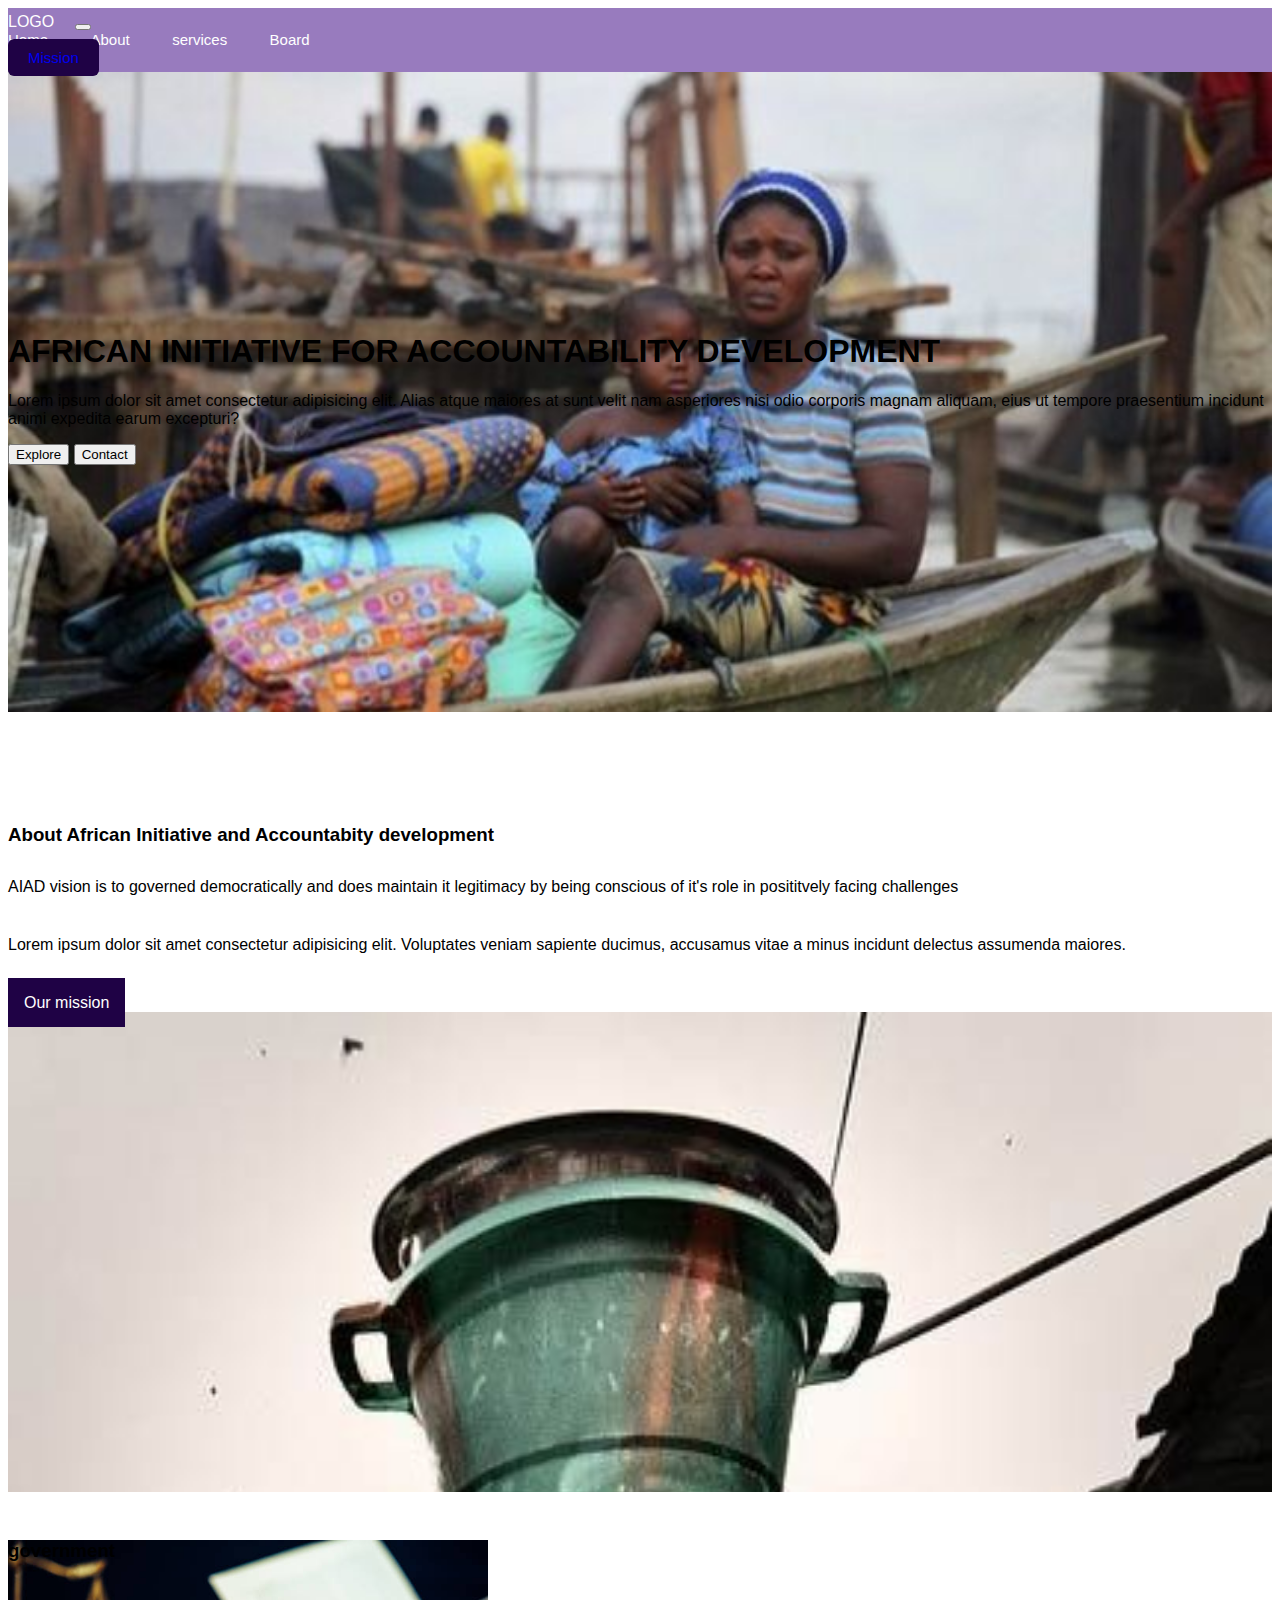
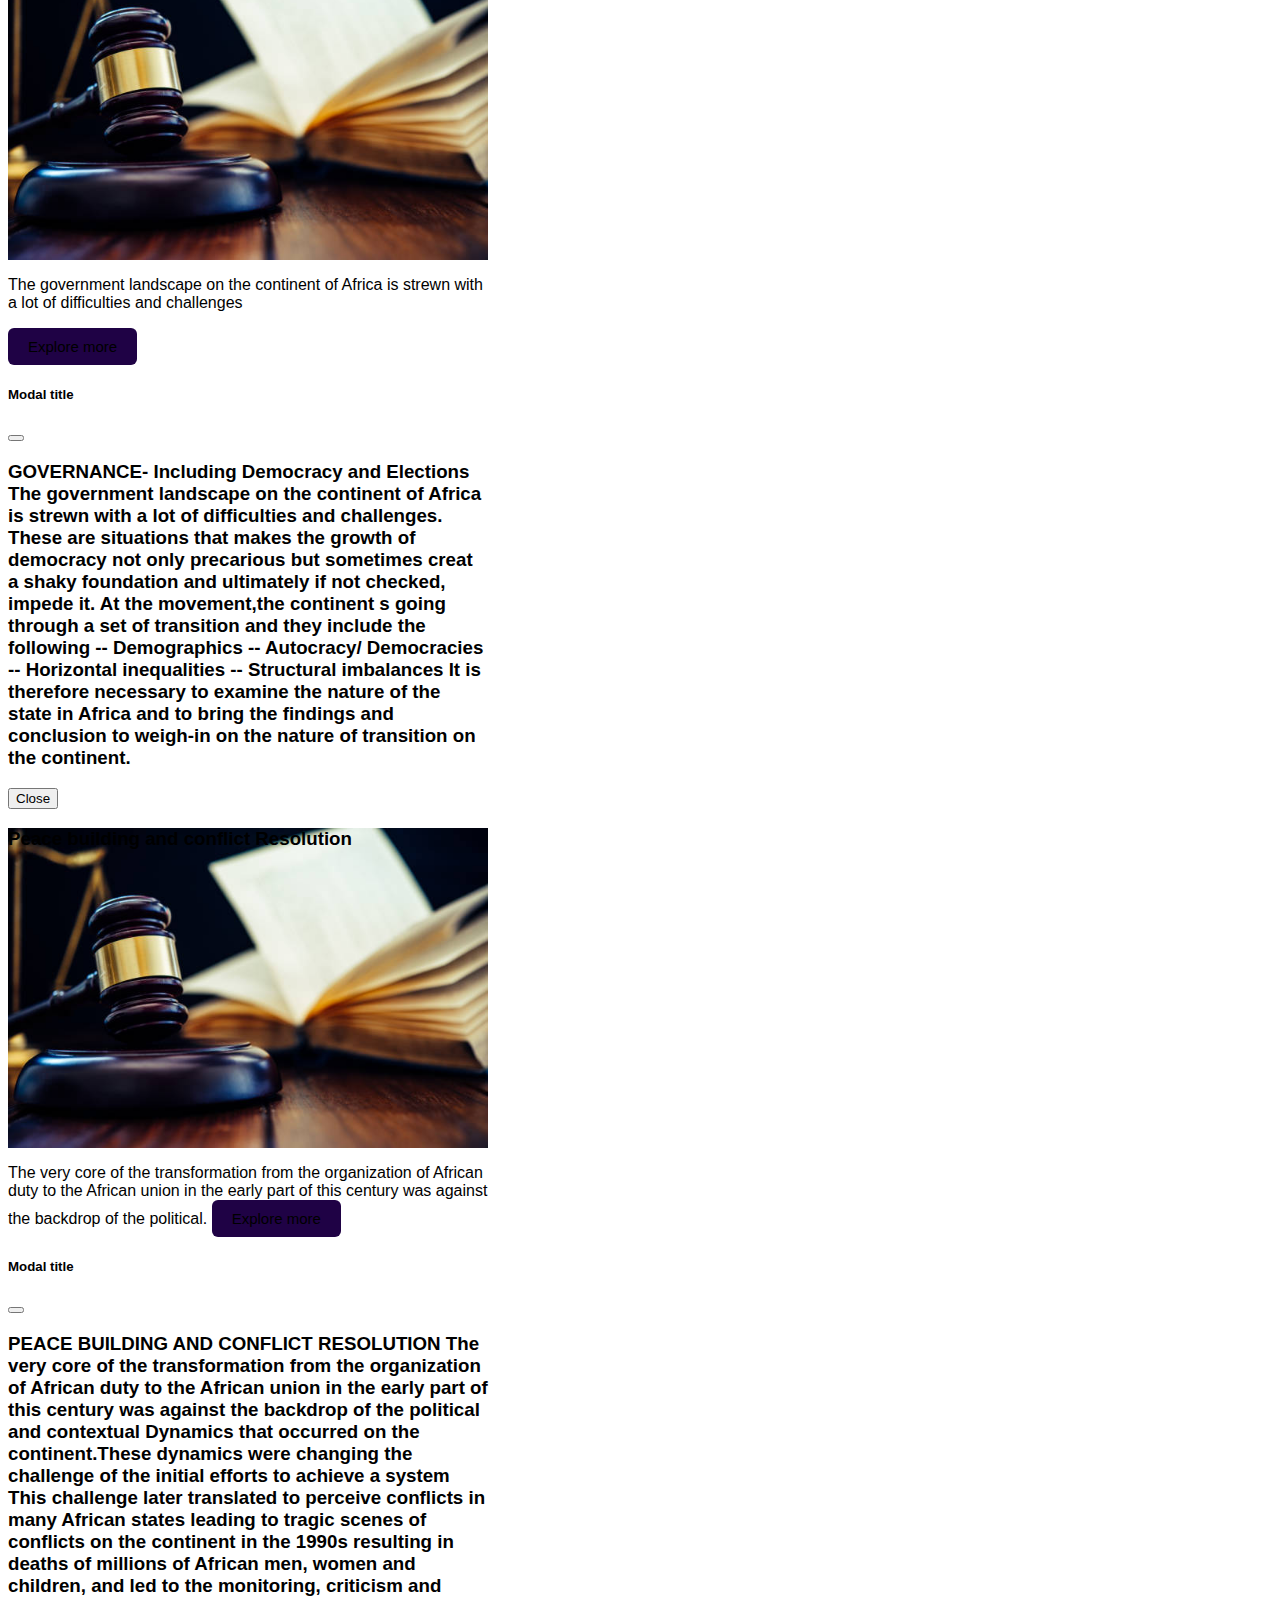
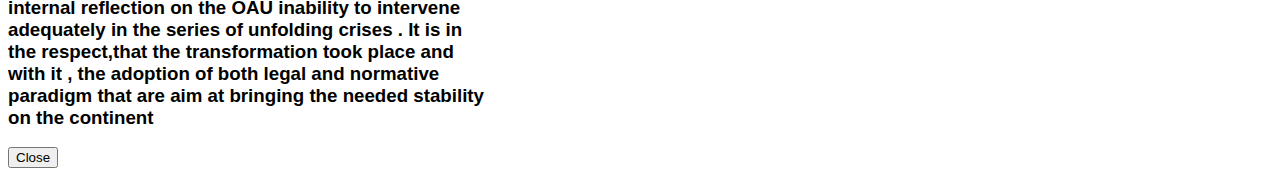
==== index.html @ b0f4e65c "first commit" ====
<!DOCTYPE html>
<html lang="en">
<head>
    <meta charset="UTF-8">
    <meta http-equiv="X-UA-Compatible" content="IE=edge">
    <meta name="viewport" content="width=device-width, initial-scale=1.0">
    <title>Document</title>
    <link href="https://cdn.jsdelivr.net/npm/bootstrap@5.1.3/dist/css/bootstrap.min.css" rel="stylesheet"
     integrity="sha384-1BmE4kWBq78iYhFldvKuhfTAU6auU8tT94WrHftjDbrCEXSU1oBoqyl2QvZ6jIW3" 
     crossorigin="anonymous">
     <link rel="stylesheet" href="style.css">
</head>
<body>
    <nav class="navbar navbar-expand-lg fixed-top ">
        <div class="container">
          <a class="navbar-brand logo" href="#">LOGO</a>
          <button class="navbar-toggler" type="button" data-bs-toggle="collapse" data-bs-target="#nav_icons" aria-controls="navbarNavAltMarkup" aria-expanded="false" aria-label="Toggle navigation">
            <span class="navbar-toggler-icon"></span>
          </button>
          <div class="collapse navbar-collapse" id="nav_icons">
            <div class="navbar-nav ms-auto">
              <a class="nav-link " href="#">Home</a>
              <a class="nav-link" href="#">About</a>
              <a class="nav-link" href="#">services</a>
              <a class="nav-link" href="">Board</a>
            </div>
            <a href="mission.html" class="btn btn-primary shadow-none ms-3">Mission</a>
          </div>
        </div>
      </nav>

      <section class="hero">
        <div class="text-secondary px-4 py-5 text-center">
            <div class="hero_text" >
              <h1 class="display-5 fw-bold text-white">AFRICAN INITIATIVE FOR ACCOUNTABILITY DEVELOPMENT</h1>
              <div class="col-lg-6 mx-auto">
                <p class="fs-5 mb-4 text-white">Lorem ipsum dolor sit amet consectetur adipisicing elit. Alias atque maiores at sunt velit nam asperiores nisi odio corporis magnam aliquam, eius ut tempore praesentium incidunt animi expedita earum excepturi?</p>
                <div class="d-grid gap-2 d-sm-flex justify-content-sm-center">
                  <button type="button" class="btn btn-outline-info btn-lg px-4 me-sm-3 fw-bold">Explore</button>
                  <button type="button" class="btn btn-outline-light btn-lg px-4">Contact</button>
                </div>
              </div>
            </div>
          </div>
      </section>
      <section class="vision">
        <div class="container">
          <div class="row">
            <div class="col-md-7 vision_1">
              <h3>About African Initiative and Accountabity development</h3>
              <p>AIAD vision is to governed democratically and does maintain it legitimacy by being conscious of it's role in posititvely facing challenges </p>
              <p>Lorem ipsum dolor sit amet consectetur adipisicing elit. Voluptates veniam sapiente ducimus,
                 accusamus vitae a minus incidunt delectus assumenda maiores.</p>
                 <a href="mission.html" class="btn_mission  btn-lg">Our mission</a>
              <!-- <button class="btn_mission">Our mission</button> -->
            </div>
            <div class="col-md-5 my-4 vission_img"></div>
          </div>
        </div>
      </section>
      <section class="service">
        <!-- <a href=""> -->
          <div class="container">
            <div class="row">
              <div class="col-md-6">
                <div class="card" style="width: 30rem;">
                <div class="ser_img card-img-top">
                  <h3>government</h3>
                </div>
                <div class="card-body">
                    <p class="card-text">
                      The government landscape on the continent of Africa is strewn with a lot of difficulties and challenges</p>
                        <!-- Button trigger modal -->
                      <button type="button" class="btn btn-primary" data-bs-toggle="modal" data-bs-target="#exampleModal">
                           Explore more
                      </button>

                        <!-- Modal -->
                      <div class="modal fade" id="exampleModal" tabindex="-1" aria-labelledby="exampleModalLabel" aria-hidden="true">
                         <div class="modal-dialog modal-dialog-scrollable">
                           <div class="modal-content">
                             <div class="modal-header">
                              <h5 class="modal-title" id="exampleModalLabel">Modal title</h5>
                              <button type="button" class="btn-close" data-bs-dismiss="modal" aria-label="Close"></button>
                            </div>
                            <div class="modal-body">
                              <h3>
                                GOVERNANCE- Including Democracy and Elections
                                The government landscape on the continent of Africa is strewn with a lot of difficulties and challenges. These are situations that makes the growth of democracy not only precarious but sometimes creat a shaky foundation and ultimately if not checked, impede it. At the movement,the continent s going through a set of transition and they include the following
                                -- Demographics
                                -- Autocracy/ Democracies
                               -- Horizontal inequalities
                               -- Structural imbalances
                                It is therefore necessary to examine the nature of the state in Africa and to bring the findings and conclusion to weigh-in on the nature of transition on the continent.
                              </h3>
                            </div>
                            <div class="modal-footer">
                             <button type="button" class="btn btn-secondary" data-bs-dismiss="modal">Close</button>
                             </div>
                          </div>
                        </div>
                      </div>
                    </p>
                  </div>
              </div>
              </div>

              <div class="col-md-6">
                <div class="card" style="width: 30rem;">
                <div class="ser_img card-img-top">
                  <h3>Peace building and conflict Resolution</h3>
                </div>
                <div class="card-body">
                  <p class="card-text">
                    The very core of the transformation from the organization of African duty to the African union in the early part of this century was against the backdrop of the political.
                         <!-- Button trigger modal -->
                         <button type="button" class="btn btn-primary" data-bs-toggle="modal" data-bs-target="#exampleModal">
                          Explore more
                     </button>

                       <!-- Modal -->
                     <div class="modal fade" id="exampleModal" tabindex="-1" aria-labelledby="exampleModalLabel" aria-hidden="true">
                        <div class="modal-dialog modal-dialog-scrollable">
                          <div class="modal-content">
                            <div class="modal-header">
                             <h5 class="modal-title" id="exampleModalLabel">Modal title</h5>
                             <button type="button" class="btn-close" data-bs-dismiss="modal" aria-label="Close"></button>
                           </div>
                           <div class="modal-body">
                             <h3>
                              PEACE BUILDING AND CONFLICT RESOLUTION
                              The very core of the transformation from the organization of African duty to the African union in the early part of this century was against the backdrop of the political and contextual Dynamics that occurred on the continent.These dynamics were changing the challenge of the initial efforts to achieve a system
                              This challenge later translated to perceive conflicts in many African states leading to tragic scenes of conflicts on the continent in the 1990s resulting in deaths of millions of African men, women and children, and led to the monitoring, criticism and internal reflection on the OAU inability to intervene adequately in the series of unfolding crises .
                              It is in the respect,that the transformation took place and with it , the adoption of both legal and normative paradigm that are aim at bringing the needed stability on the continent
                             </h3>
                           </div>
                           <div class="modal-footer">
                            <button type="button" class="btn btn-secondary" data-bs-dismiss="modal">Close</button>
                            </div>
                         </div>
                       </div>
                     </div>
                  </p>
                </div>
                </div>
              </div>
            </div>
          </div>
      </section>
    <script src="https://cdn.jsdelivr.net/npm/bootstrap@5.1.3/dist/js/bootstrap.bundle.min.js"
     integrity="sha384-ka7Sk0Gln4gmtz2MlQnikT1wXgYsOg+OMhuP+IlRH9sENBO0LRn5q+8nbTov4+1p"
     crossorigin="anonymous"></script>
</body>
</html>
---- style.css ----
* {
    box-sizing: border-box;
    text-decoration: none !important;
    list-style: none;
    font-family: sans-serif;
  }
:root{
    --container-width-ig:80%;
    --container-width-md:90%;
    --container-width-sn:94%;
    --transition: all 400ms ease;
    --font-weight :700;
    --font-weight-medium:600;
    --font-weight-small:500;
    --font-weight-smaller :400;
    --font-weight-smallest:300;
}
body{
    font-family: 'Poppins',sans-serif;
}
/* button style */
.btn-primary{
    /* background: #fd059e; */
    background: #1F0245;
    padding: 10px 20px;
    border-radius: 6px;
    font-weight: var(--font-weight-smaller);
    font-size:15px;
    outline: none;
    border: none;

}
.btn-primary:hover{
    background:#000 ;
}
.btn-danger{
background-color: #f00997ea;
color:#fff;
font-size: 15px;
font-weight: var(--font-weight-small);
margin-top:1rem ;
}
.btn-danger:focus{
    background-color: #c6538c;
    box-shadow:0,4px,19px rgba(0,0,0,0.3) ;
    color:#fff;

}
.btn-danger:hover{
    background:#fff;
    color:#E2239A;
}
/* nav bar style */
.logo{
    padding-right: 16px;
    color:#fff;
}
.navbar{
    padding: 5px 0;
    background:#987bbe;
    /* word-break: break-all; */
}
a.nav-link{
margin-right: 38px;
font-size: 15px;
font-weight: var(--font-weight-small);
color:#fff;
}
a.nav-link:hover{
  color: antiquewhite;
}
.hero{
    background:url('img/mk2.jpg');
    background-size: cover;
    height:40rem;
}
.hero1{
    background:url('img/peace\ building\ 1.jfif');
    background-size: cover;
    height:40rem;
}
.hero_text{
    padding-top: 15rem;
}
.vision_1{
    margin-top:7rem;
}
.vision_1 p{
    margin: 2rem 0 2.5rem;
}
.vission_img{
    background: url('img/ngo1.jpg');
    background-size: cover;
    height: 30rem;
}
/* .vision{
    background-color: #E2239A;
    height: 30rem;
} */
.btn_mission{
    background: #1F0245;
    color:white;
    height: 1rem;
    width:2rem;
    padding:1rem;
    outline: none;
    /* margin-top: 5rem; */
}
.mission_pics{
    background: url('img/mk3.jpg');
    background-size: cover;
    height: 25rem;
}
.service{
    margin-top: 3rem;
}
.ser_img{
    background-image: url('img/governance\ 2.jpg');
    background-size: cover;
    height: 20rem;
}
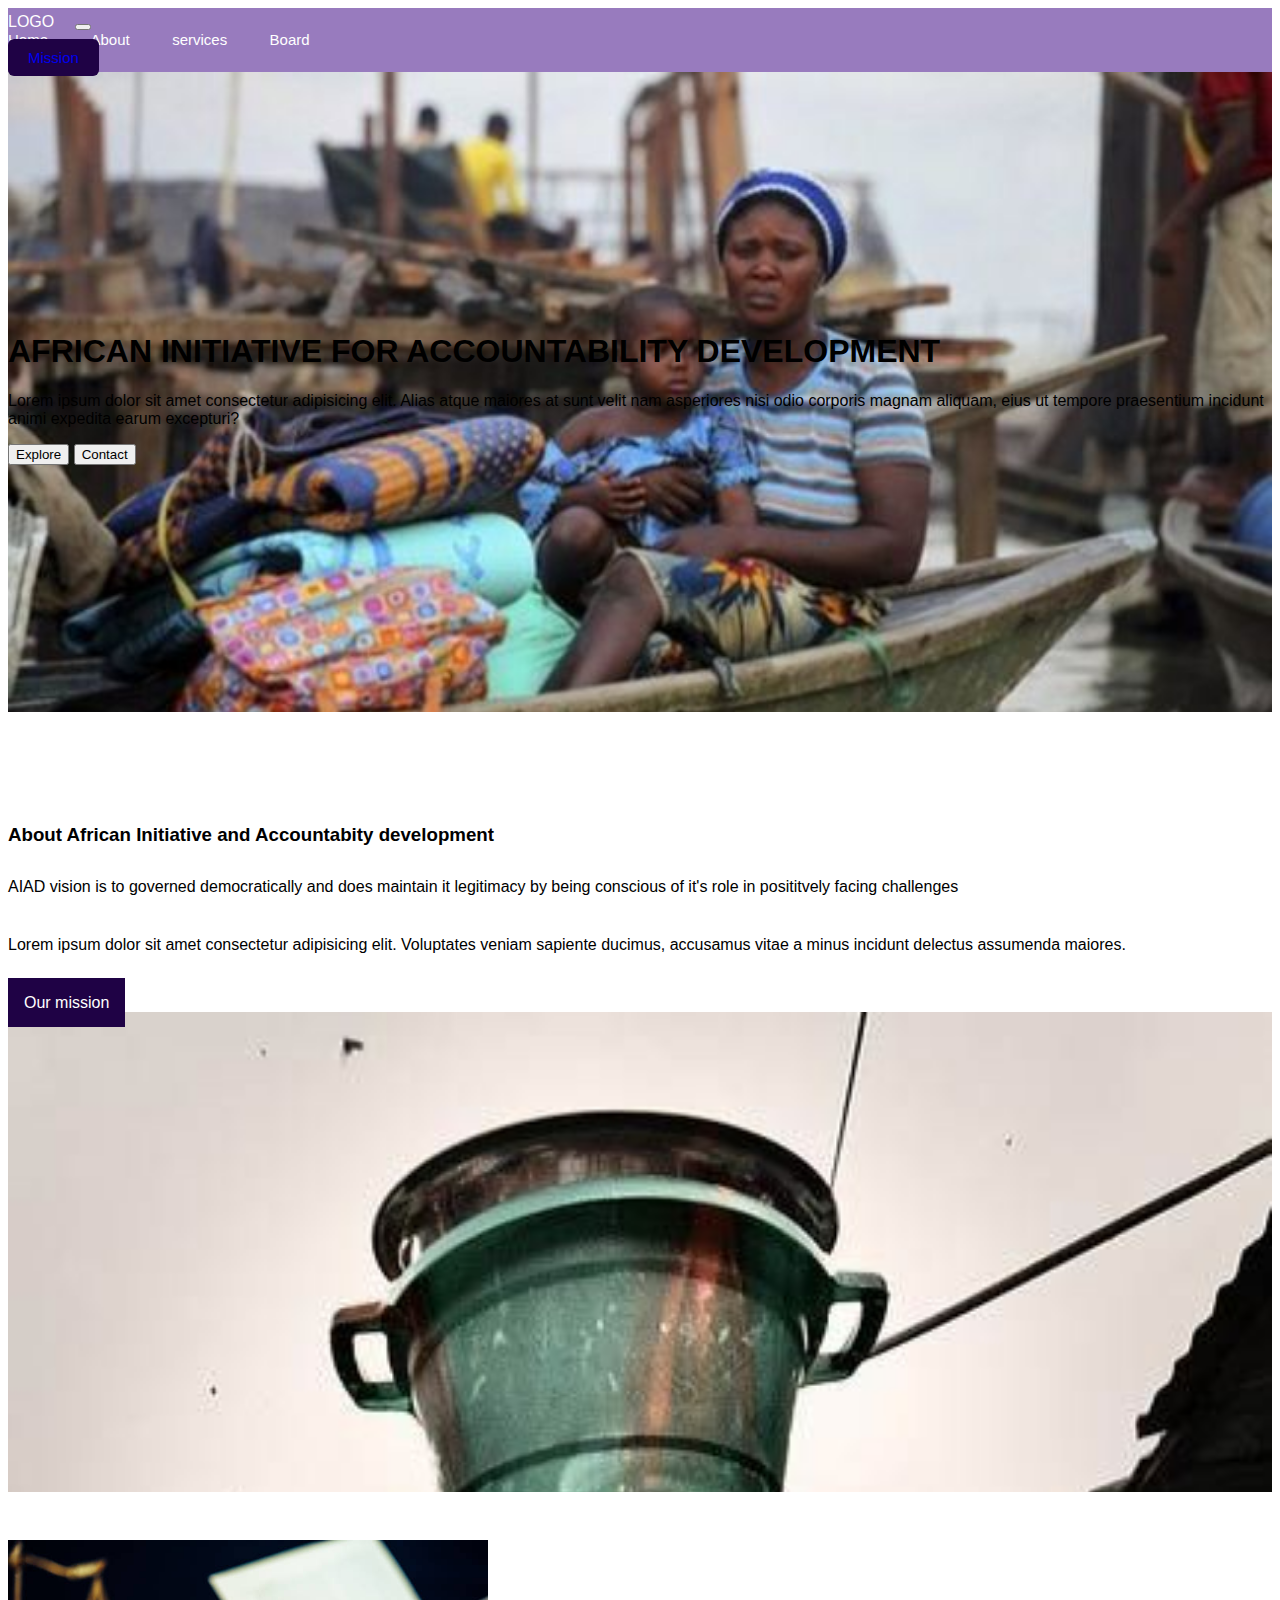
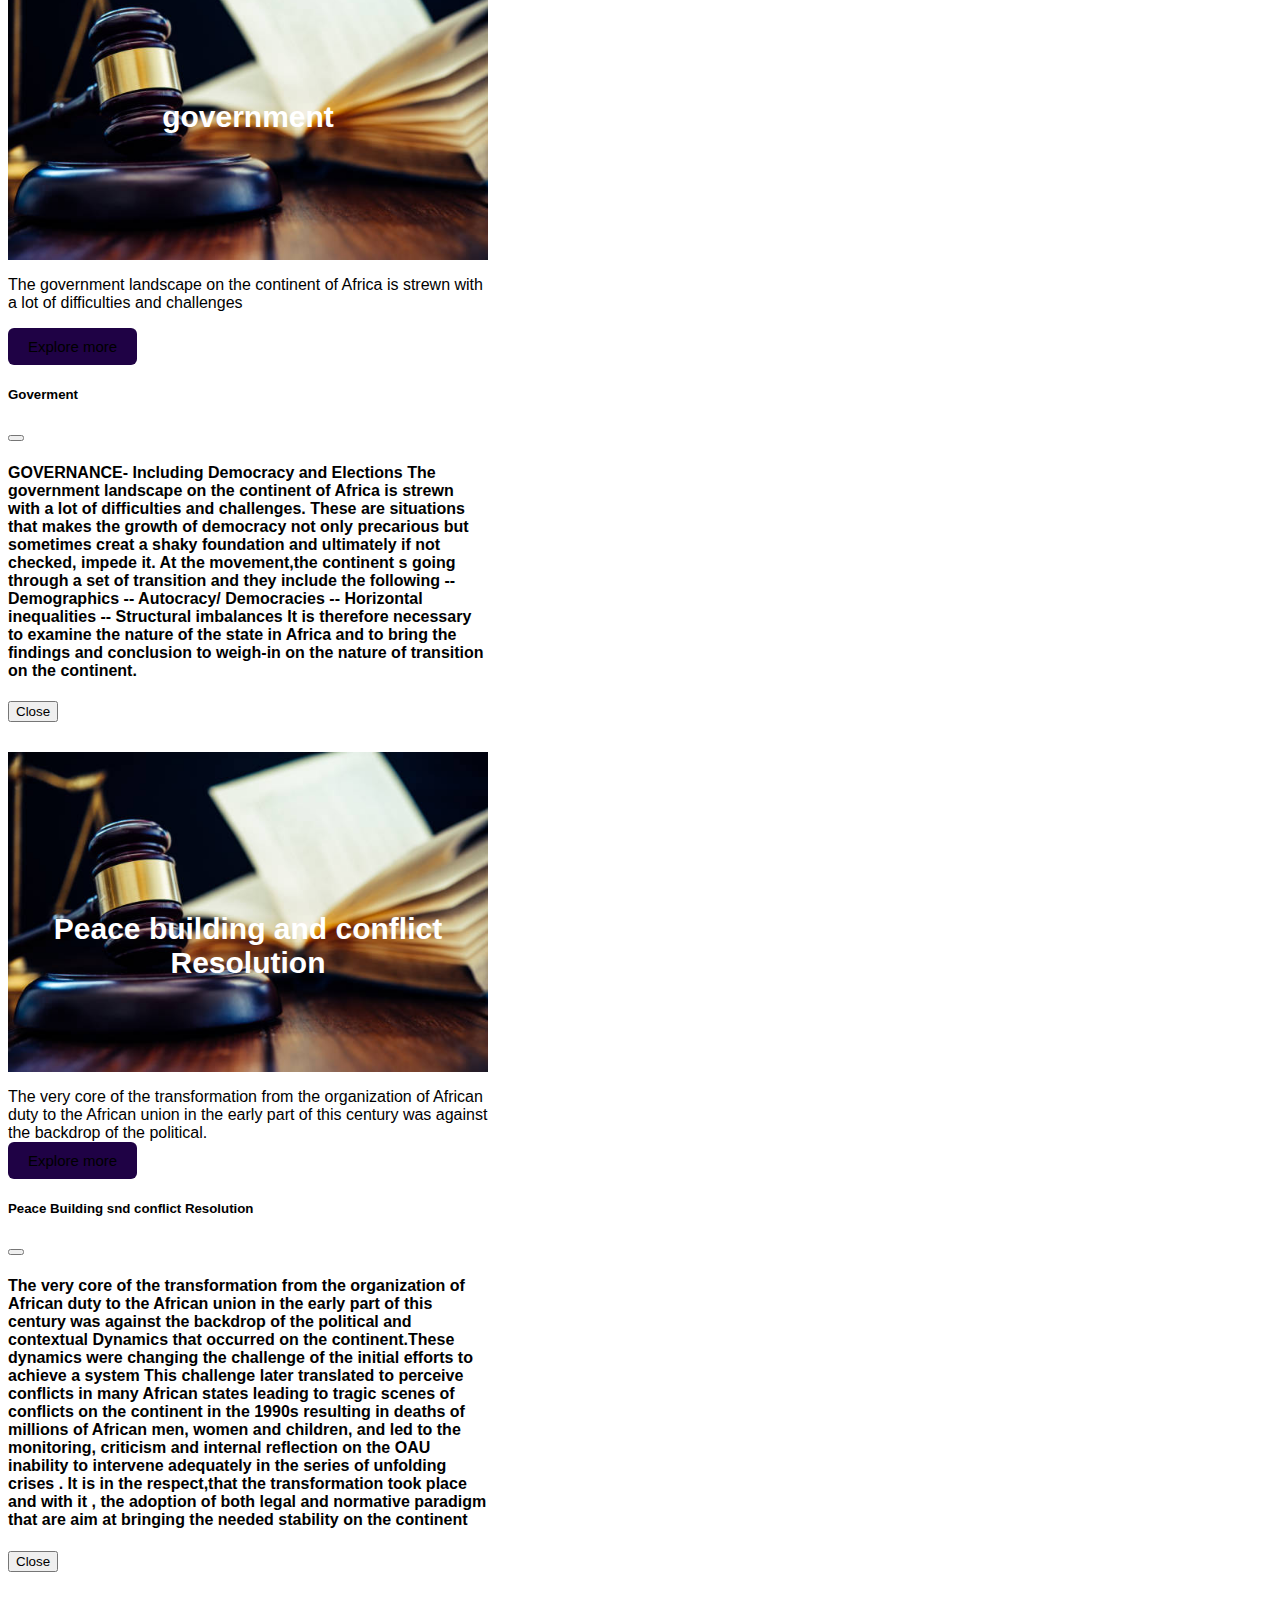
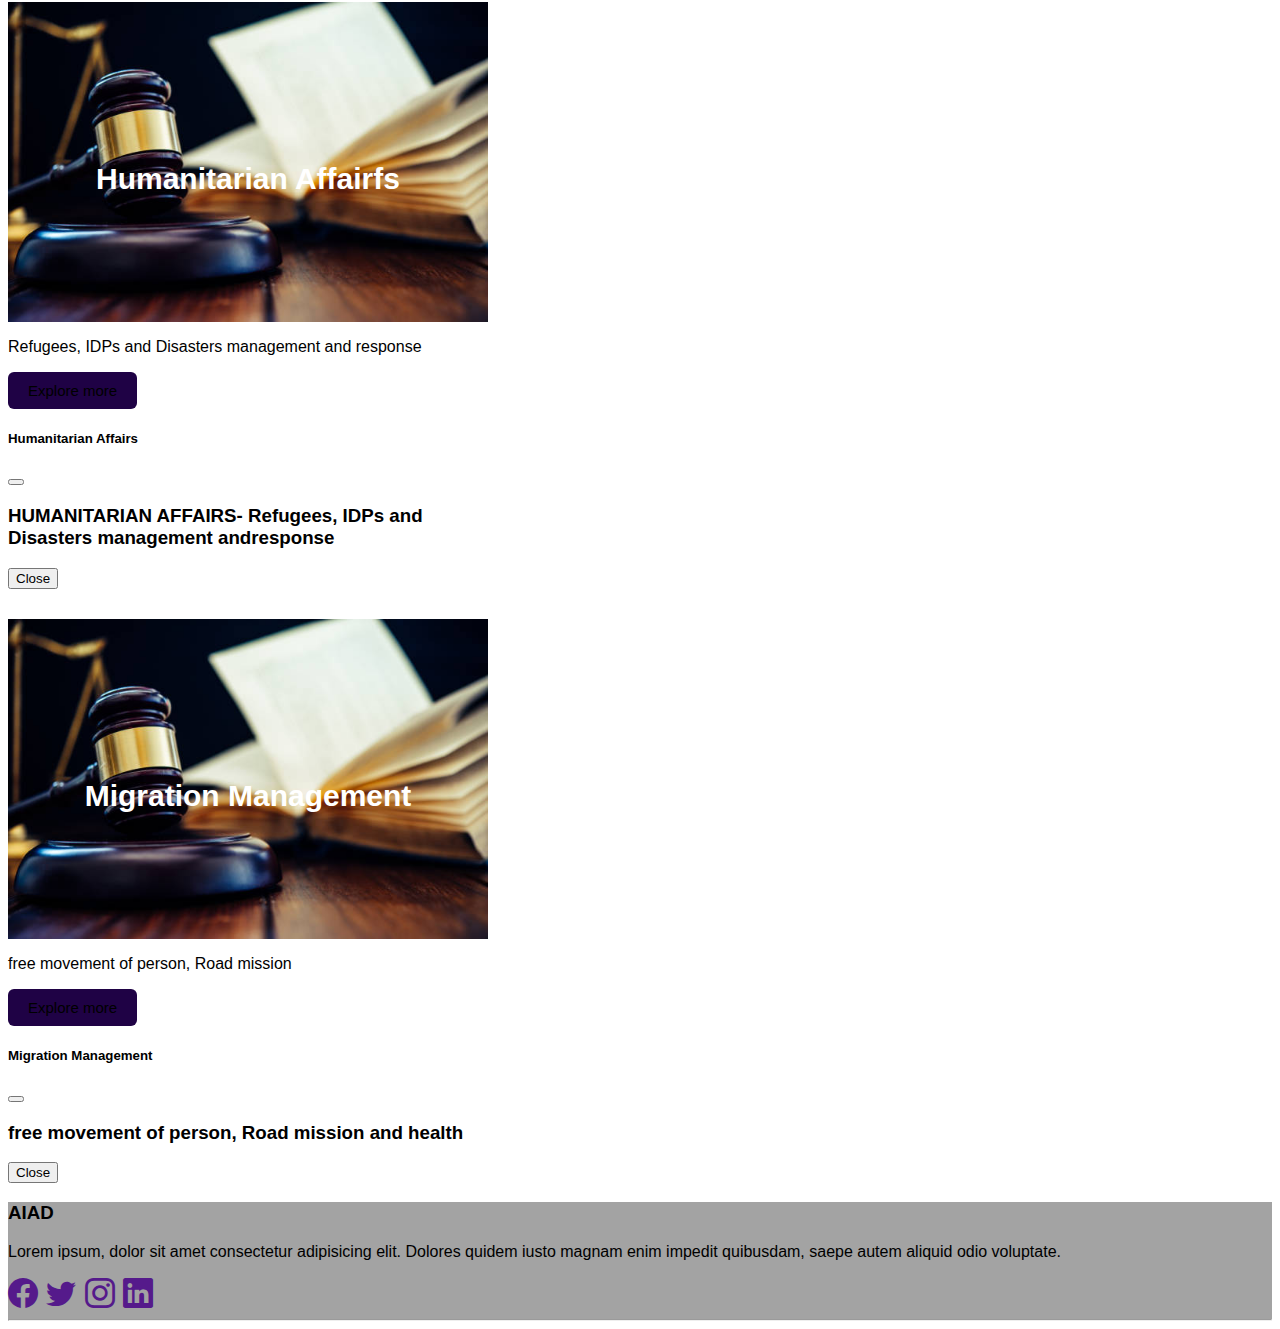
==== commit 95ffb1f1: "update" ====
--- a/index.html
+++ b/index.html
@@ -4,11 +4,12 @@
     <meta charset="UTF-8">
     <meta http-equiv="X-UA-Compatible" content="IE=edge">
     <meta name="viewport" content="width=device-width, initial-scale=1.0">
-    <title>Document</title>
+    <title>Africa Initiative Agency Development</title>
     <link href="https://cdn.jsdelivr.net/npm/bootstrap@5.1.3/dist/css/bootstrap.min.css" rel="stylesheet"
      integrity="sha384-1BmE4kWBq78iYhFldvKuhfTAU6auU8tT94WrHftjDbrCEXSU1oBoqyl2QvZ6jIW3" 
      crossorigin="anonymous">
      <link rel="stylesheet" href="style.css">
+     <link rel="stylesheet" href="https://cdn.jsdelivr.net/npm/bootstrap-icons@1.8.3/font/bootstrap-icons.css">
 </head>
 <body>
     <nav class="navbar navbar-expand-lg fixed-top ">
@@ -32,9 +33,9 @@
       <section class="hero">
         <div class="text-secondary px-4 py-5 text-center">
             <div class="hero_text" >
-              <h1 class="display-5 fw-bold text-white">AFRICAN INITIATIVE FOR ACCOUNTABILITY DEVELOPMENT</h1>
+              <h1 class="display-5 fw-bold text-white text_hero">AFRICAN INITIATIVE FOR ACCOUNTABILITY DEVELOPMENT</h1>
               <div class="col-lg-6 mx-auto">
-                <p class="fs-5 mb-4 text-white">Lorem ipsum dolor sit amet consectetur adipisicing elit. Alias atque maiores at sunt velit nam asperiores nisi odio corporis magnam aliquam, eius ut tempore praesentium incidunt animi expedita earum excepturi?</p>
+                <p class="fs-5 mb-4 text-white text_p">Lorem ipsum dolor sit amet consectetur adipisicing elit. Alias atque maiores at sunt velit nam asperiores nisi odio corporis magnam aliquam, eius ut tempore praesentium incidunt animi expedita earum excepturi?</p>
                 <div class="d-grid gap-2 d-sm-flex justify-content-sm-center">
                   <button type="button" class="btn btn-outline-info btn-lg px-4 me-sm-3 fw-bold">Explore</button>
                   <button type="button" class="btn btn-outline-light btn-lg px-4">Contact</button>
@@ -59,7 +60,6 @@
         </div>
       </section>
       <section class="service">
-        <!-- <a href=""> -->
           <div class="container">
             <div class="row">
               <div class="col-md-6">
@@ -71,20 +71,20 @@
                     <p class="card-text">
                       The government landscape on the continent of Africa is strewn with a lot of difficulties and challenges</p>
                         <!-- Button trigger modal -->
-                      <button type="button" class="btn btn-primary" data-bs-toggle="modal" data-bs-target="#exampleModal">
+                      <button type="button" class="btn btn-primary" data-bs-toggle="modal" data-bs-target="#firstModal">
                            Explore more
                       </button>
 
                         <!-- Modal -->
-                      <div class="modal fade" id="exampleModal" tabindex="-1" aria-labelledby="exampleModalLabel" aria-hidden="true">
+                      <div class="modal fade" id="firstModal" tabindex="-1" aria-labelledby="exampleModalLabel" aria-hidden="true">
                          <div class="modal-dialog modal-dialog-scrollable">
                            <div class="modal-content">
                              <div class="modal-header">
-                              <h5 class="modal-title" id="exampleModalLabel">Modal title</h5>
+                              <h5 class="modal-title" id="exampleModalLabel">Goverment</h5>
                               <button type="button" class="btn-close" data-bs-dismiss="modal" aria-label="Close"></button>
                             </div>
                             <div class="modal-body">
-                              <h3>
+                              <h4>
                                 GOVERNANCE- Including Democracy and Elections
                                 The government landscape on the continent of Africa is strewn with a lot of difficulties and challenges. These are situations that makes the growth of democracy not only precarious but sometimes creat a shaky foundation and ultimately if not checked, impede it. At the movement,the continent s going through a set of transition and they include the following
                                 -- Demographics
@@ -92,7 +92,7 @@
                                -- Horizontal inequalities
                                -- Structural imbalances
                                 It is therefore necessary to examine the nature of the state in Africa and to bring the findings and conclusion to weigh-in on the nature of transition on the continent.
-                              </h3>
+                              </h4>
                             </div>
                             <div class="modal-footer">
                              <button type="button" class="btn btn-secondary" data-bs-dismiss="modal">Close</button>
@@ -112,27 +112,27 @@
                 </div>
                 <div class="card-body">
                   <p class="card-text">
-                    The very core of the transformation from the organization of African duty to the African union in the early part of this century was against the backdrop of the political.
+                    The very core of the transformation from the organization of African duty to the African union in the early part of this century was against the backdrop of the political.<br>
                          <!-- Button trigger modal -->
-                         <button type="button" class="btn btn-primary" data-bs-toggle="modal" data-bs-target="#exampleModal">
+                         <button type="button" class="btn btn-primary" data-bs-toggle="modal" data-bs-target="#secModal">
                           Explore more
                      </button>
 
                        <!-- Modal -->
-                     <div class="modal fade" id="exampleModal" tabindex="-1" aria-labelledby="exampleModalLabel" aria-hidden="true">
+                     <div class="modal fade" id="secModal" tabindex="-1" aria-labelledby="exampleModalLabel" aria-hidden="true">
                         <div class="modal-dialog modal-dialog-scrollable">
                           <div class="modal-content">
                             <div class="modal-header">
-                             <h5 class="modal-title" id="exampleModalLabel">Modal title</h5>
+                             <h5 class="modal-title" id="exampleModalLabel">Peace Building snd conflict Resolution </h5>
                              <button type="button" class="btn-close" data-bs-dismiss="modal" aria-label="Close"></button>
                            </div>
                            <div class="modal-body">
-                             <h3>
-                              PEACE BUILDING AND CONFLICT RESOLUTION
+                             <h4>
+                              <!-- PEACE BUILDING AND CONFLICT RESOLUTION -->
                               The very core of the transformation from the organization of African duty to the African union in the early part of this century was against the backdrop of the political and contextual Dynamics that occurred on the continent.These dynamics were changing the challenge of the initial efforts to achieve a system
                               This challenge later translated to perceive conflicts in many African states leading to tragic scenes of conflicts on the continent in the 1990s resulting in deaths of millions of African men, women and children, and led to the monitoring, criticism and internal reflection on the OAU inability to intervene adequately in the series of unfolding crises .
                               It is in the respect,that the transformation took place and with it , the adoption of both legal and normative paradigm that are aim at bringing the needed stability on the continent
-                             </h3>
+                             </h4>
                            </div>
                            <div class="modal-footer">
                             <button type="button" class="btn btn-secondary" data-bs-dismiss="modal">Close</button>
@@ -144,8 +144,103 @@
                 </div>
                 </div>
               </div>
-            </div>
-          </div>
+              <div class="col-md-6 mt-md-4">
+                <div class="card" style="width: 30rem;">
+                <div class="ser_img card-img-top">
+                  <h3>Humanitarian Affairfs</h3>
+                </div>
+                <div class="card-body">
+                    <p class="card-text">
+                      Refugees, IDPs and Disasters management and response</p>
+                        <!-- Button trigger modal -->
+                      <button type="button" class="btn btn-primary" data-bs-toggle="modal" data-bs-target="#thirdModal">
+                           Explore more
+                      </button>
+
+                        <!-- Modal -->
+                      <div class="modal fade" id="thirdModal" tabindex="-1" aria-labelledby="exampleModalLabel" aria-hidden="true">
+                         <div class="modal-dialog modal-dialog-scrollable">
+                           <div class="modal-content">
+                             <div class="modal-header">
+                              <h5 class="modal-title" id="exampleModalLabel">Humanitarian Affairs</h5>
+                              <button type="button" class="btn-close" data-bs-dismiss="modal" aria-label="Close"></button>
+                            </div>
+                            <div class="modal-body">
+                              <h3>
+                                HUMANITARIAN AFFAIRS- Refugees, IDPs and Disasters management andresponse 
+                              </h3>
+                            </div>
+                            <div class="modal-footer">
+                             <button type="button" class="btn btn-secondary" data-bs-dismiss="modal">Close</button>
+                             </div>
+                          </div>
+                        </div>
+                      </div>
+                    </p>
+                  </div>
+              </div>
+              </div>
+              <div class="col-md-6 mt-4">
+                <div class="card" style="width: 30rem;">
+                <div class="ser_img card-img-top">
+                  <h3 >Migration Management</h3>
+                </div>
+                <div class="card-body">
+                    <p class="card-text">
+                      free movement of person, Road mission </p>
+                        <!-- Button trigger modal -->
+                      <button type="button" class="btn btn-primary" data-bs-toggle="modal" data-bs-target="#lastModal">
+                           Explore more
+                      </button>
+
+                        <!-- Modal -->
+                      <div class="modal fade" id="lastModal" tabindex="-1" aria-labelledby="exampleModalLabel" aria-hidden="true">
+                         <div class="modal-dialog modal-dialog-scrollable">
+                           <div class="modal-content">
+                             <div class="modal-header">
+                              <h5 class="modal-title" id="exampleModalLabel">Migration Management</h5>
+                              <button type="button" class="btn-close" data-bs-dismiss="modal" aria-label="Close"></button>
+                            </div>
+                            <div class="modal-body">
+                              <h3>
+                                free movement of person, Road mission and health
+                              </h3>
+                            </div>
+                            <div class="modal-footer">
+                             <button type="button" class="btn btn-secondary" data-bs-dismiss="modal">Close</button>
+                             </div>
+                          </div>
+                        </div>
+                      </div>
+                    </p>
+                  </div>
+              </div>
+              </div>
+            </div>
+          </div>
+      </section>
+      <section class="foot">
+        <div class="container">
+          <div class="row">
+            <div class="col-md-12 text-center my-4">
+                <h3>AIAD</h3>  
+            </div>
+            <div class="col-md-12 text-center">
+              <p>Lorem ipsum, dolor sit amet consectetur adipisicing elit. 
+                Dolores quidem iusto magnam enim impedit quibusdam, saepe autem aliquid odio voluptate.</p>
+            </div>
+            <div class="icons rounded-circle text-center my-2 d-flex justify-content-around">
+              <a href="" class="text-dark"><i class="bi bi-facebook"></i></a>
+              <a href="" class="text-dark"><i class="bi bi-twitter"></i></a>
+              <a href="" class="text-dark"><i class="bi bi-instagram"></i></a>
+              <a href="" class="text-dark"><i class="bi bi-linkedin"></i></a>
+            </div>
+            <div class="col-md-12">
+              <hr class="text-dark">
+            </div>
+            </div>
+          </div>
+        </div>
       </section>
     <script src="https://cdn.jsdelivr.net/npm/bootstrap@5.1.3/dist/js/bootstrap.bundle.min.js"
      integrity="sha384-ka7Sk0Gln4gmtz2MlQnikT1wXgYsOg+OMhuP+IlRH9sENBO0LRn5q+8nbTov4+1p"
--- a/style.css
+++ b/style.css
@@ -118,4 +118,33 @@
     background-image: url('img/governance\ 2.jpg');
     background-size: cover;
     height: 20rem;
+}
+.ser_img h3{
+    color: rgb(255, 255, 255);
+    align-items: center;
+    text-align: center;
+    padding-top: 10rem;
+    font-size: 30px;
+}
+.ser_img :nth-child(2){
+    background: url('img/peace1.jpg');
+    height: 20rem;
+    background-size: cover;
+}
+.icons{
+    font-size: 30px;
+}
+.foot{
+    background: rgba(0, 0, 0, 0.362);
+}
+@media (min-width:300px) and (max-width:550px) {
+    .hero_text{
+        padding-top: 5rem;
+    }
+    .text_hero{
+        font-size: 20px;
+    }
+    .text_p{
+        font-size: 15px !important;
+    }
 }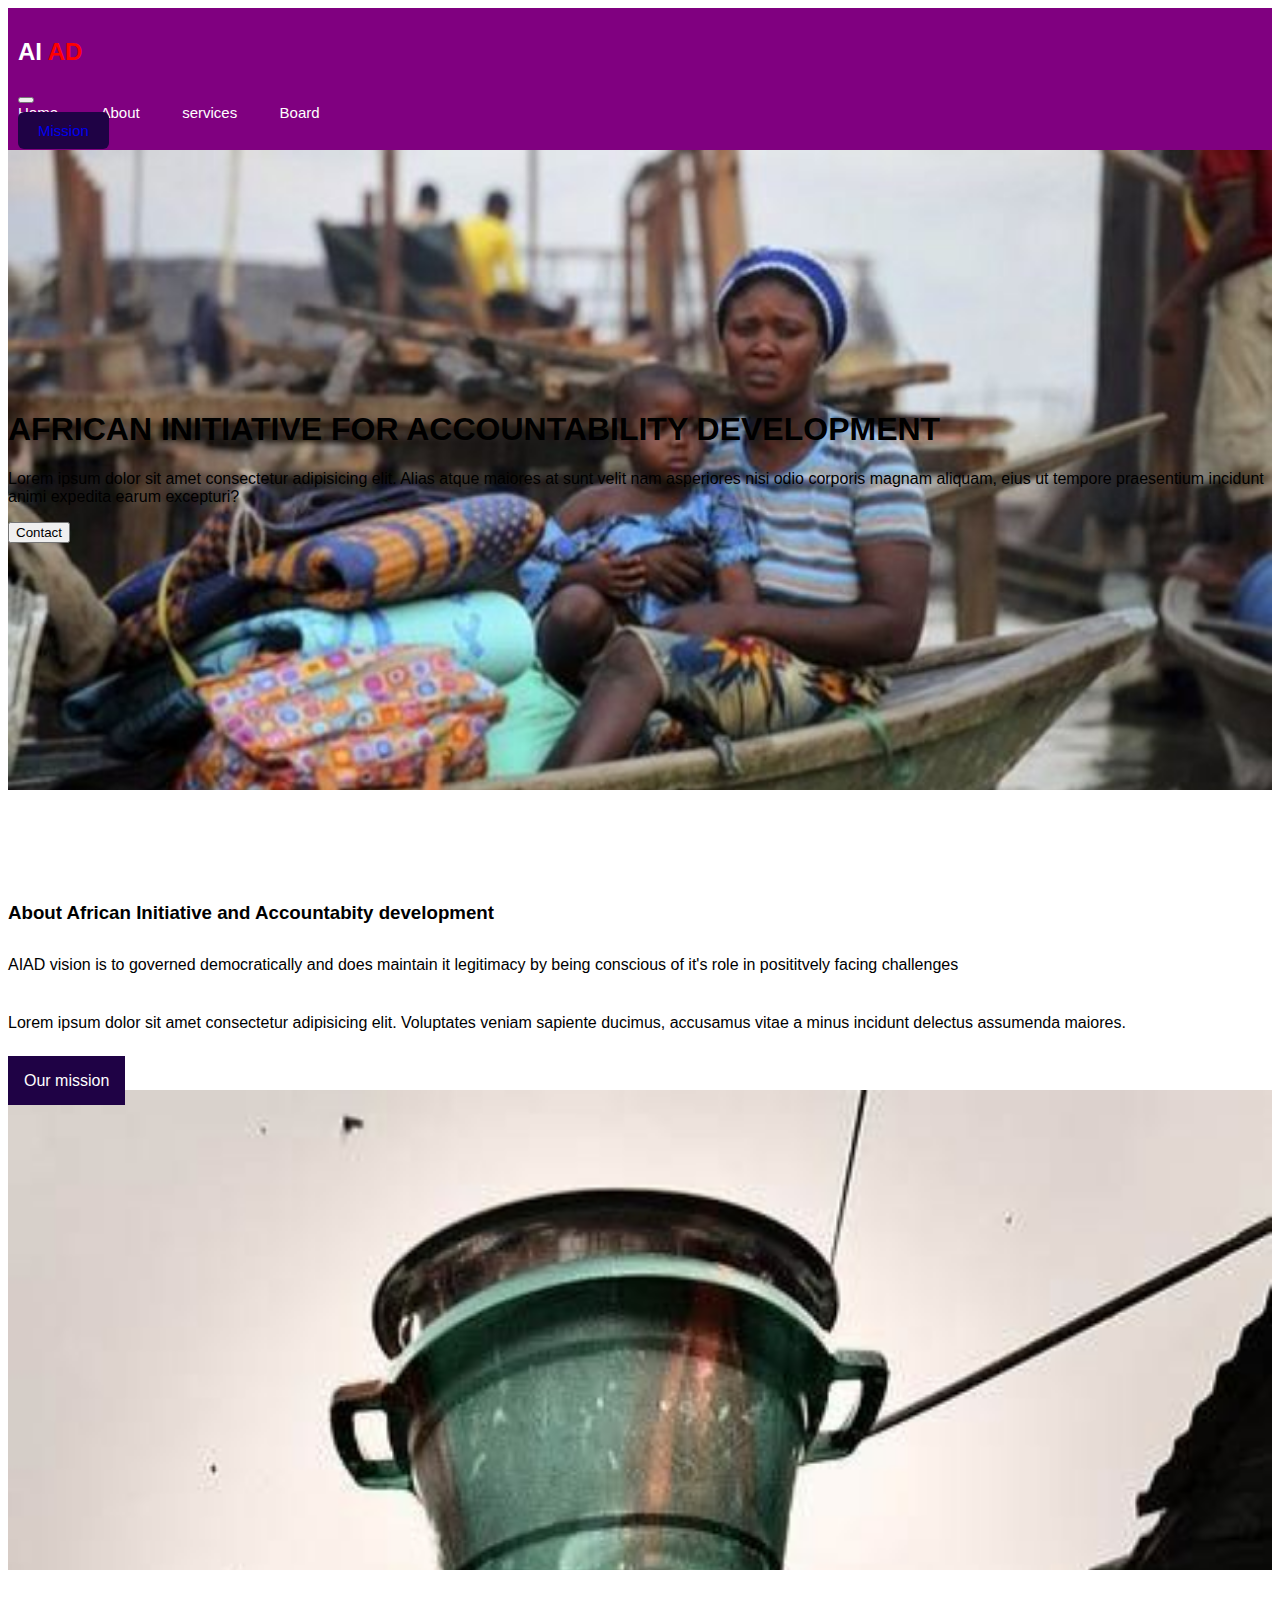
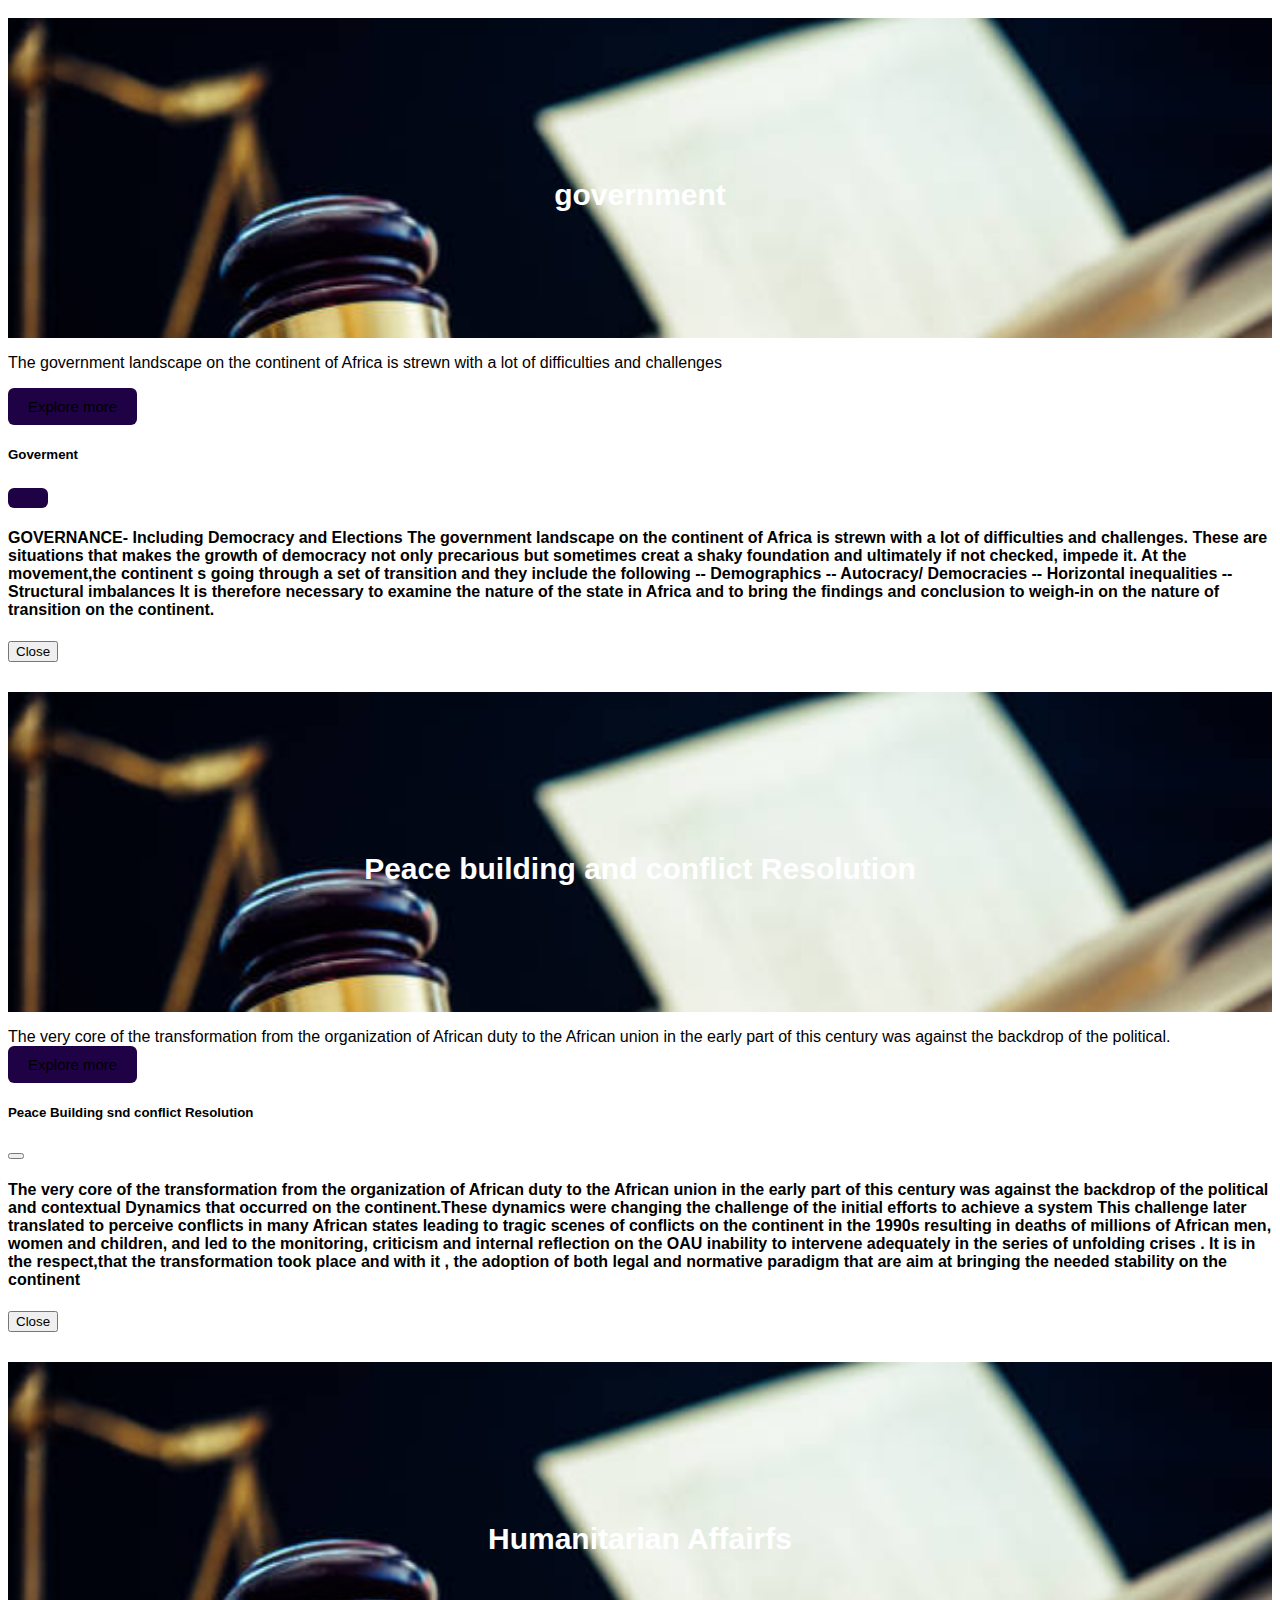
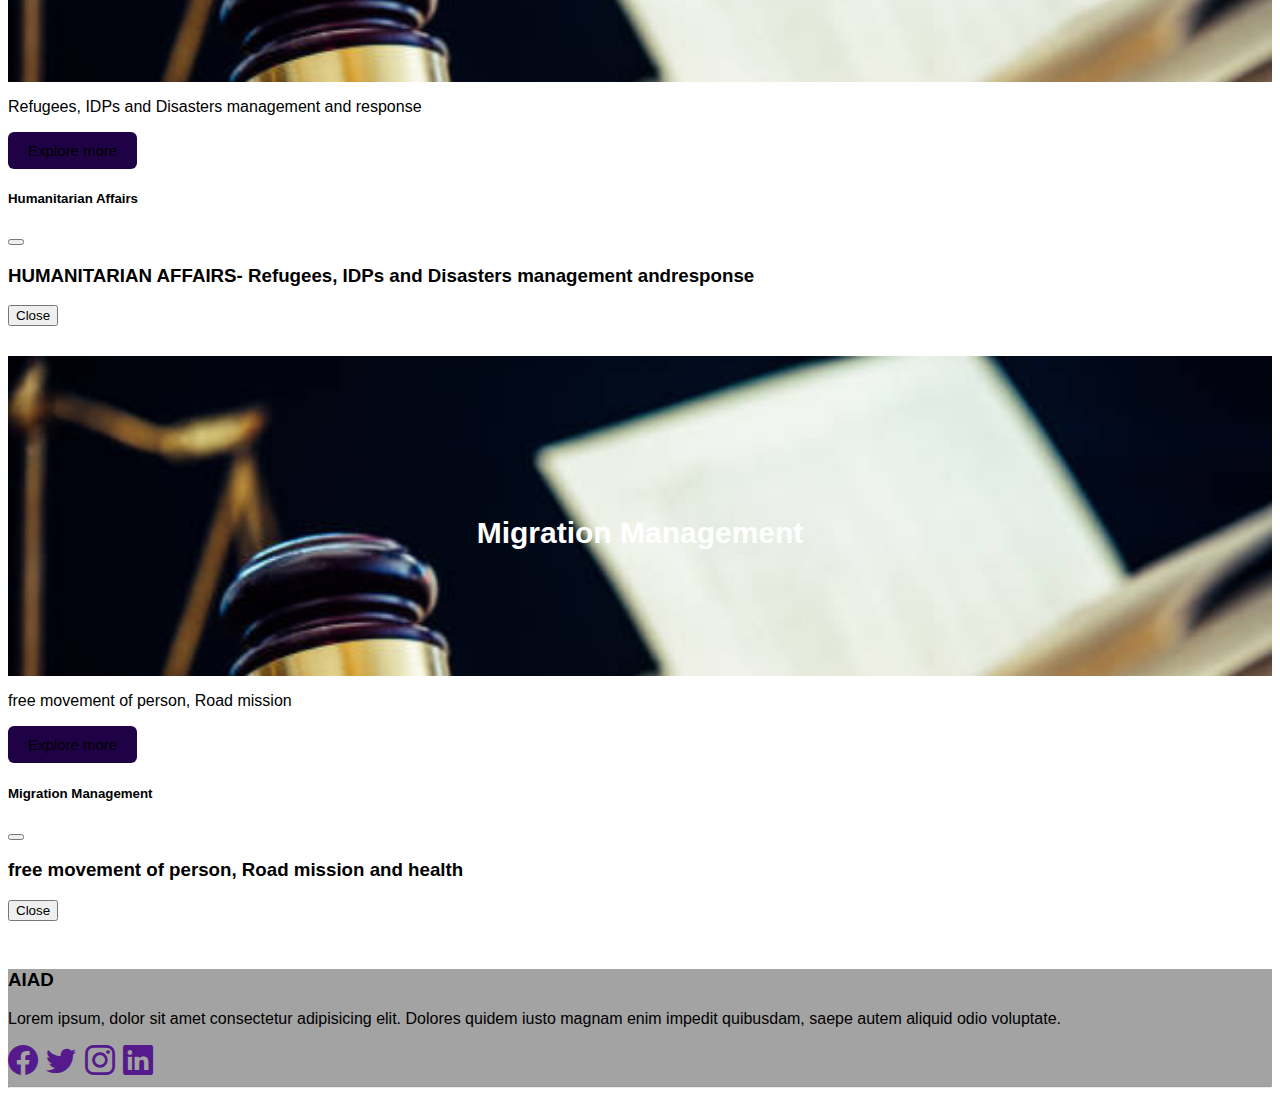
==== commit 39cf74c2: "update" ====
--- a/index.html
+++ b/index.html
@@ -14,9 +14,11 @@
 <body>
     <nav class="navbar navbar-expand-lg fixed-top ">
         <div class="container">
-          <a class="navbar-brand logo" href="#">LOGO</a>
-          <button class="navbar-toggler" type="button" data-bs-toggle="collapse" data-bs-target="#nav_icons" aria-controls="navbarNavAltMarkup" aria-expanded="false" aria-label="Toggle navigation">
-            <span class="navbar-toggler-icon"></span>
+          <a class="navbar-brand logo" href="#">
+            <h2><span id="logo1">AI</span> <span id="logo2">AD</span></h2></a>
+          <button class="navbar-toggler" type="button" data-bs-toggle="collapse" data-bs-target="#nav_icons"
+           aria-controls="navbarNavAltMarkup" aria-expanded="false" aria-label="Toggle navigation">
+            <span class="navbar-toggler-icon" nav_icons></span>
           </button>
           <div class="collapse navbar-collapse" id="nav_icons">
             <div class="navbar-nav ms-auto">
@@ -36,8 +38,7 @@
               <h1 class="display-5 fw-bold text-white text_hero">AFRICAN INITIATIVE FOR ACCOUNTABILITY DEVELOPMENT</h1>
               <div class="col-lg-6 mx-auto">
                 <p class="fs-5 mb-4 text-white text_p">Lorem ipsum dolor sit amet consectetur adipisicing elit. Alias atque maiores at sunt velit nam asperiores nisi odio corporis magnam aliquam, eius ut tempore praesentium incidunt animi expedita earum excepturi?</p>
-                <div class="d-grid gap-2 d-sm-flex justify-content-sm-center">
-                  <button type="button" class="btn btn-outline-info btn-lg px-4 me-sm-3 fw-bold">Explore</button>
+                <div class="justify-content-sm-center">
                   <button type="button" class="btn btn-outline-light btn-lg px-4">Contact</button>
                 </div>
               </div>
@@ -63,7 +64,7 @@
           <div class="container">
             <div class="row">
               <div class="col-md-6">
-                <div class="card" style="width: 30rem;">
+                <div class="card" >
                 <div class="ser_img card-img-top">
                   <h3>government</h3>
                 </div>
@@ -81,7 +82,7 @@
                            <div class="modal-content">
                              <div class="modal-header">
                               <h5 class="modal-title" id="exampleModalLabel">Goverment</h5>
-                              <button type="button" class="btn-close" data-bs-dismiss="modal" aria-label="Close"></button>
+                              <button type="button" class="btn btn-primary" data-bs-dismiss="modal" aria-label="Close"></button>
                             </div>
                             <div class="modal-body">
                               <h4>
@@ -106,7 +107,7 @@
               </div>
 
               <div class="col-md-6">
-                <div class="card" style="width: 30rem;">
+                <div class="card">
                 <div class="ser_img card-img-top">
                   <h3>Peace building and conflict Resolution</h3>
                 </div>
@@ -145,7 +146,7 @@
                 </div>
               </div>
               <div class="col-md-6 mt-md-4">
-                <div class="card" style="width: 30rem;">
+                <div class="card" >
                 <div class="ser_img card-img-top">
                   <h3>Humanitarian Affairfs</h3>
                 </div>
@@ -181,7 +182,7 @@
               </div>
               </div>
               <div class="col-md-6 mt-4">
-                <div class="card" style="width: 30rem;">
+                <div class="card">
                 <div class="ser_img card-img-top">
                   <h3 >Migration Management</h3>
                 </div>
--- a/style.css
+++ b/style.css
@@ -3,6 +3,7 @@
     text-decoration: none !important;
     list-style: none;
     font-family: sans-serif;
+    /* overflow-x:hidden !important ; */
   }
 :root{
     --container-width-ig:80%;
@@ -28,12 +29,11 @@
     font-size:15px;
     outline: none;
     border: none;
-
 }
 .btn-primary:hover{
     background:#000 ;
 }
-.btn-danger{
+/* .btn-danger{
 background-color: #f00997ea;
 color:#fff;
 font-size: 15px;
@@ -49,22 +49,28 @@
 .btn-danger:hover{
     background:#fff;
     color:#E2239A;
-}
+} */
 /* nav bar style */
-.logo{
-    padding-right: 16px;
-    color:#fff;
+#logo1{
+    color:white;
+}
+#logo2{
+    color:red;
 }
 .navbar{
-    padding: 5px 0;
-    background:#987bbe;
+    padding: 10px ;
+    background:purple;
     /* word-break: break-all; */
+}
+.nav_icons{
+    background-color: red;
 }
 a.nav-link{
 margin-right: 38px;
 font-size: 15px;
 font-weight: var(--font-weight-small);
 color:#fff;
+
 }
 a.nav-link:hover{
   color: antiquewhite;
@@ -73,14 +79,19 @@
     background:url('img/mk2.jpg');
     background-size: cover;
     height:40rem;
+    width: 100%;
 }
 .hero1{
     background:url('img/peace\ building\ 1.jfif');
     background-size: cover;
     height:40rem;
+    width: 100%;
 }
 .hero_text{
     padding-top: 15rem;
+}
+.vision{
+    margin-top: 2rem;
 }
 .vision_1{
     margin-top:7rem;
@@ -113,11 +124,16 @@
 }
 .service{
     margin-top: 3rem;
+    width: 100%;
+}
+.team{
+    margin: 3rem 0;
 }
 .ser_img{
     background-image: url('img/governance\ 2.jpg');
     background-size: cover;
     height: 20rem;
+    width: 100%;
 }
 .ser_img h3{
     color: rgb(255, 255, 255);
@@ -126,25 +142,69 @@
     padding-top: 10rem;
     font-size: 30px;
 }
-.ser_img :nth-child(2){
+/* .ser_img :nth-child(2){
     background: url('img/peace1.jpg');
     height: 20rem;
     background-size: cover;
-}
+} */
 .icons{
     font-size: 30px;
 }
 .foot{
     background: rgba(0, 0, 0, 0.362);
+    margin-top: 3rem;
+}
+.contact{
+    margin-top: 3rem;
+}
+.btn1{
+    /* background: #fd059e; */
+    background: navy;
+    padding: 10px 20px;
+    border-radius: 6px;
+    font-weight: var(--font-weight-smaller);
+    font-size:15px;
+    outline: none;
+    border: none;
+    color: white;
+}
+.btn2{
+     background-color:rgba(0, 0, 128, 0.871);
+        color:#fff;
+        font-size: 25px;
+        margin-top:1rem ;
+        width: 10rem;
+        height:4rem;
+        border: none;
+}
+.contacts,.conts{
+    margin-top:2rem;
 }
 @media (min-width:300px) and (max-width:550px) {
+
     .hero_text{
-        padding-top: 5rem;
-    }
+        padding-top: 7rem;
+    }
+    .vision_1{
+        margin-top:3rem;
+    }
+  
     .text_hero{
         font-size: 20px;
     }
     .text_p{
         font-size: 15px !important;
     }
+    .card1{
+        margin-top: 2rem;
+    }
+    .card2, .foot{
+        margin-top: 1rem;
+    }
+    .txt1{
+        padding-top:6rem;
+    }
+    .txt2{
+        padding-top: 1rem;
+    }
 }